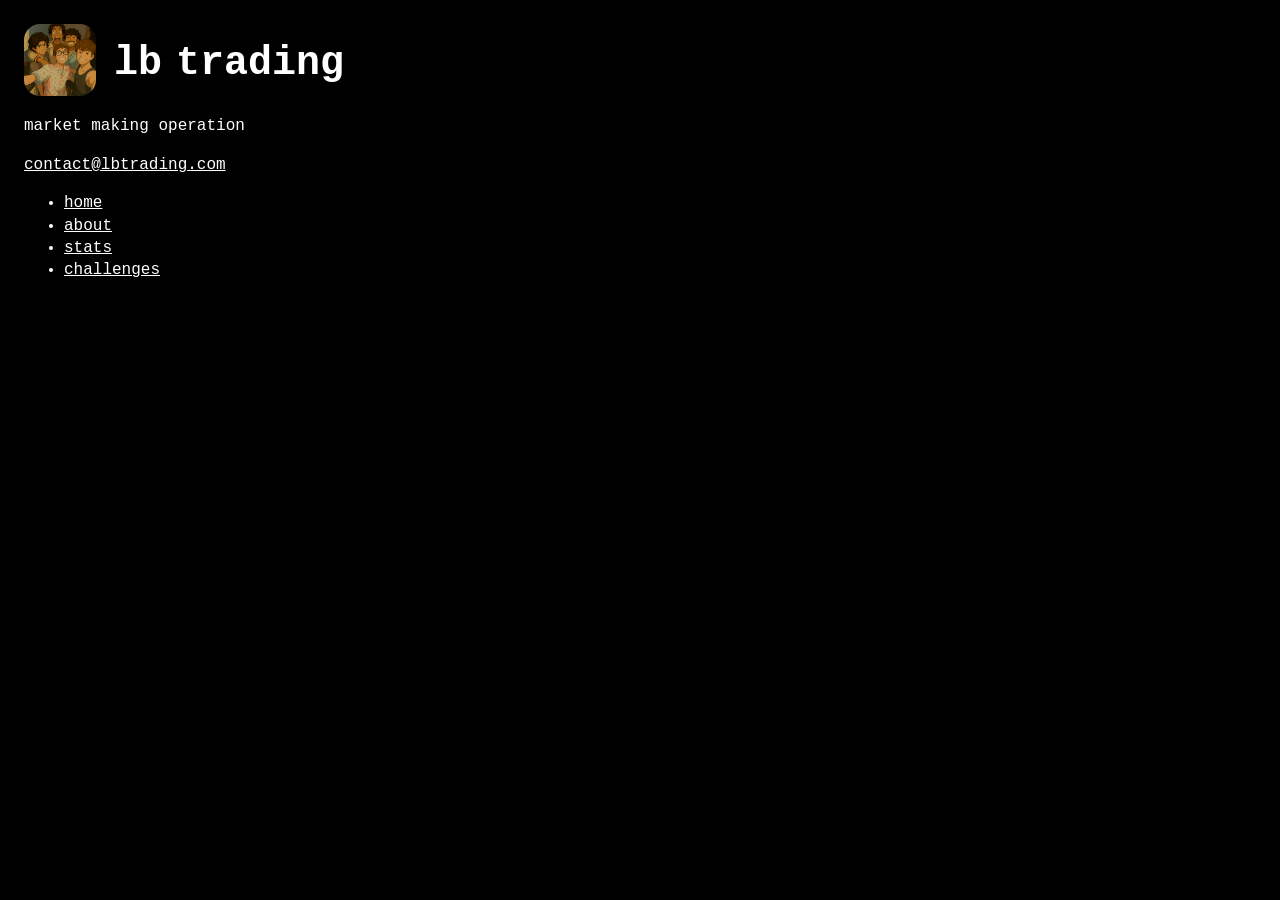
==== index.html @ 39490587 "automatic update" ====
<!doctype html>
<html lang="en">
<head>
  <meta charset="utf-8" />
  <title>lb trading</title>
  <meta name="viewport" content="width=device-width, initial-scale=0.75" />
  <link rel="icon" href="/assets/logo.jpg" type="image/jpeg" sizes="any" />
  <link rel="apple-touch-icon" sizes="180x180" href="/assets/logo_180.png" />
  <link rel="stylesheet" href="/styles/main.css" />
</head>
<body>
  <table role="presentation" cellpadding="0" cellspacing="0">
    <tr>
      <td valign="middle">
        <img class="logo" src="/assets/logo.jpg" alt="logo" />
      </td>
      <td width="18"></td>
      <td valign="middle">
        <div class="siteTitle">lb trading</div>
      </td>
    </tr>
  </table>

  <p class="tagline">market making operation</p>
  <p><a href="mailto:contact@lbtrading.com">contact@lbtrading.com</a></p>

  <ul>
    <li><a href="/">home</a></li>
    <li><a href="/about">about</a></li>
    <li><a href="/stats">stats</a></li>
    <li><a href="/challenges">challenges</a></li>
  </ul>

</body>
</html>
---- styles/main.css ----
:root {
  --bg:#000000;
  --text:#ffffff;
  --card:transparent;
  --border:rgba(255,255,255,.25);
  --r:16px;
}

* { box-sizing:border-box; }

html { -webkit-text-size-adjust:100%; }

body {
  margin:24px;
  background:var(--bg);
  color:var(--text);
  font-family:ui-monospace, SFMono-Regular, Menlo, Monaco, Consolas, "Liberation Mono", "Courier New", monospace;
  line-height:1.4;
}

.logo {
  width:72px;
  height:72px;
  object-fit:cover;
  border-radius:var(--r);
  border:0;
  background:#fff;
}

.siteTitle {
  font-size:40px;
  font-weight:800;
  word-spacing:-10px;
}

a, a:link, a:visited, a:hover, a:active {
  color:var(--text);
  text-decoration:underline;
  text-decoration-color:currentColor;
}

.tagline { margin-top:12px; }
.updated { margin-top:26px; font-size:12px; }
.footer { margin-top:8px; font-size:12px; }

.stats {
  margin-top:26px;
  display:grid;
  gap:12px;
  grid-template-columns:repeat(3, minmax(0, 1fr));
  width:100%;
  max-width:100%;
}

.stat {
  background:var(--card);
  border:2px solid var(--border);
  border-radius:var(--r);
  padding:16px 18px;
  min-width:0;
}

.label {
  font-size:12px;
  text-transform:uppercase;
  letter-spacing:.08em;
  white-space:nowrap;
  overflow:hidden;
  text-overflow:ellipsis;
}

.value {
  margin-top:6px;
  font-size:24px;
  font-weight:700;
  line-height:1.2;
  white-space:nowrap;
  overflow:hidden;
  text-overflow:ellipsis;
  min-width:0;
}

.history {
  margin-top:26px;
  width:100%;
  max-width:100%;
}

.historyBox {
  width:100%;
  border:2px solid var(--border);
  border-radius:var(--r);
  overflow:hidden;
}

.hhdr,
.hrow {
  display:grid;
  grid-template-columns:repeat(8, minmax(0, 1fr));
}

.hhdr {
  font-size:12px;
  text-transform:uppercase;
  letter-spacing:.08em;
}

.hrow {
  font-size:12px;
}

.hrow:last-child { border-bottom:0; }

.cell {
  padding:8px 10px;
  white-space:nowrap;
  overflow:hidden;
  text-overflow:ellipsis;
  text-align:left;
  min-width:0;
}
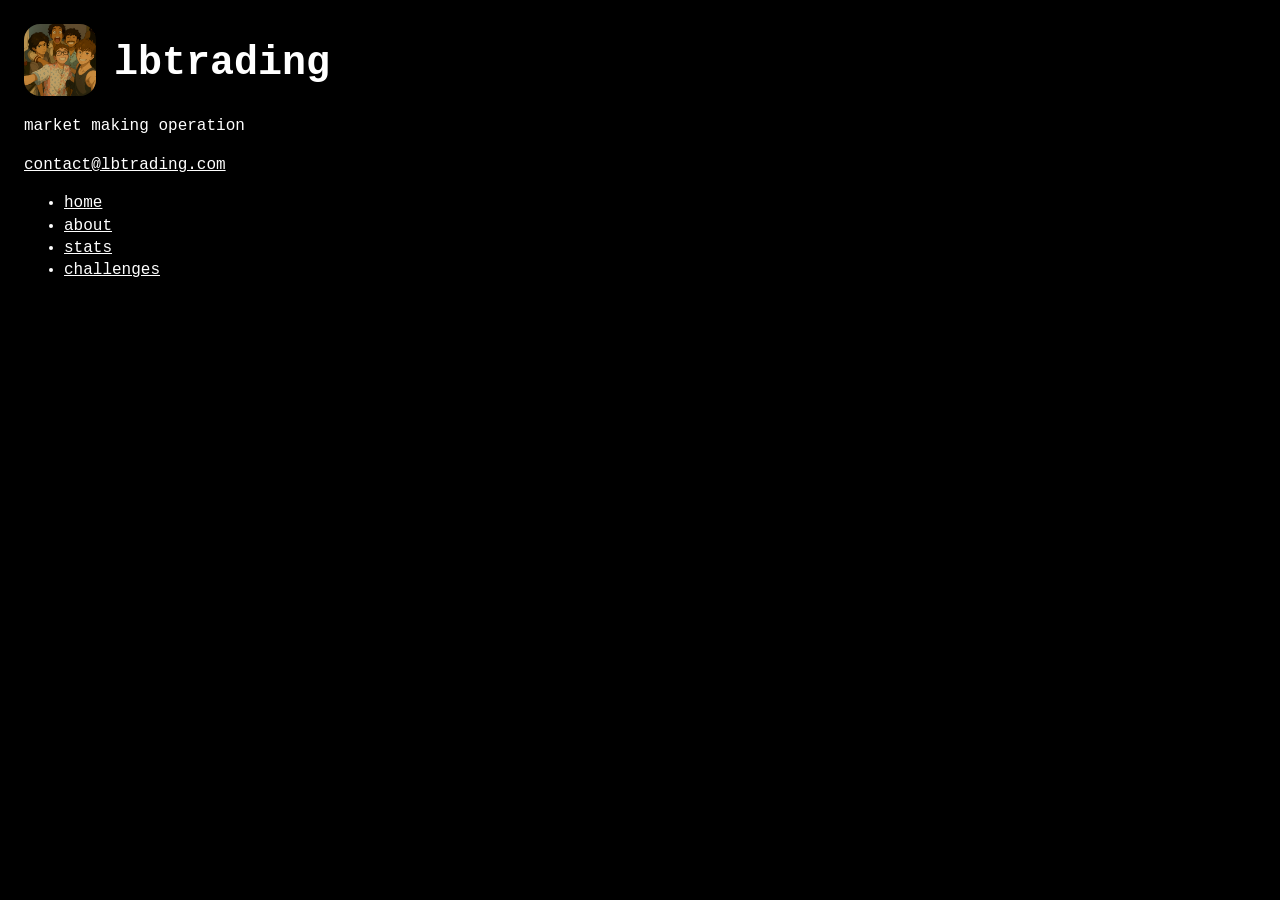
==== commit 7430f13d: "automatic update" ====
--- a/index.html
+++ b/index.html
@@ -2,7 +2,7 @@
 <html lang="en">
 <head>
   <meta charset="utf-8" />
-  <title>lb trading</title>
+  <title>lbtrading</title>
   <meta name="viewport" content="width=device-width, initial-scale=0.75" />
   <link rel="icon" href="/assets/logo.jpg" type="image/jpeg" sizes="any" />
   <link rel="apple-touch-icon" sizes="180x180" href="/assets/logo_180.png" />
@@ -16,7 +16,7 @@
       </td>
       <td width="18"></td>
       <td valign="middle">
-        <div class="siteTitle">lb trading</div>
+        <div class="siteTitle">lbtrading</div>
       </td>
     </tr>
   </table>
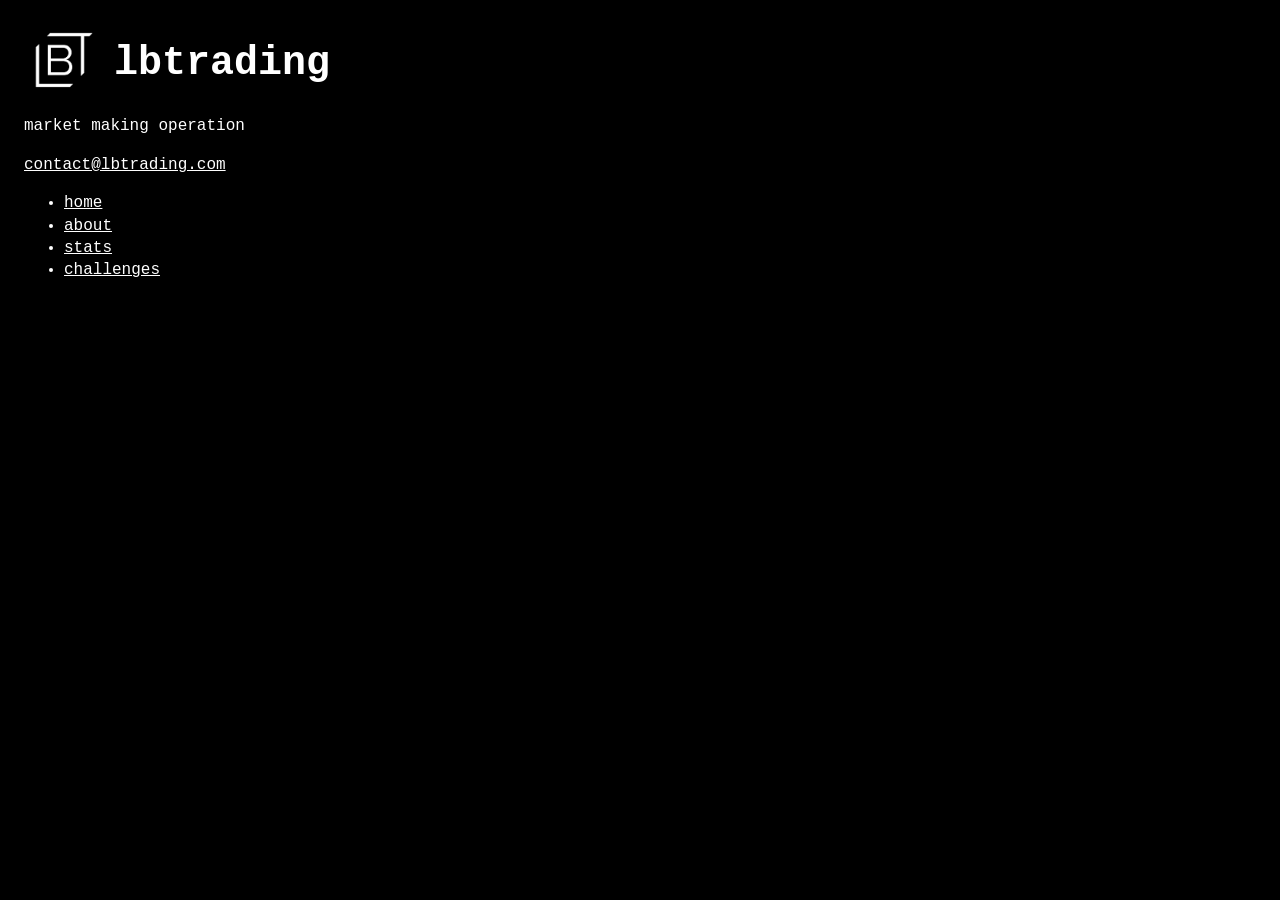
==== commit 71de8fd7: "jpg -> png changes + css background white -> black" ====
--- a/index.html
+++ b/index.html
@@ -4,15 +4,15 @@
   <meta charset="utf-8" />
   <title>lbtrading</title>
   <meta name="viewport" content="width=device-width, initial-scale=0.75" />
-  <link rel="icon" href="/assets/logo.jpg" type="image/jpeg" sizes="any" />
+  <link rel="icon" href="/assets/logo.png" type="image/png" sizes="any" />
   <link rel="apple-touch-icon" sizes="180x180" href="/assets/logo_180.png" />
-  <link rel="stylesheet" href="/styles/main.css" />
+  <link rel="stylesheet" href="/styles/main.css?v=2" />
 </head>
 <body>
   <table role="presentation" cellpadding="0" cellspacing="0">
     <tr>
       <td valign="middle">
-        <img class="logo" src="/assets/logo.jpg" alt="logo" />
+        <img class="logo" src="/assets/logo.png" alt="logo" />
       </td>
       <td width="18"></td>
       <td valign="middle">
--- a/styles/main.css
+++ b/styles/main.css
@@ -24,7 +24,7 @@
   object-fit:cover;
   border-radius:var(--r);
   border:0;
-  background:#fff;
+  background:#000;
 }
 
 .siteTitle {
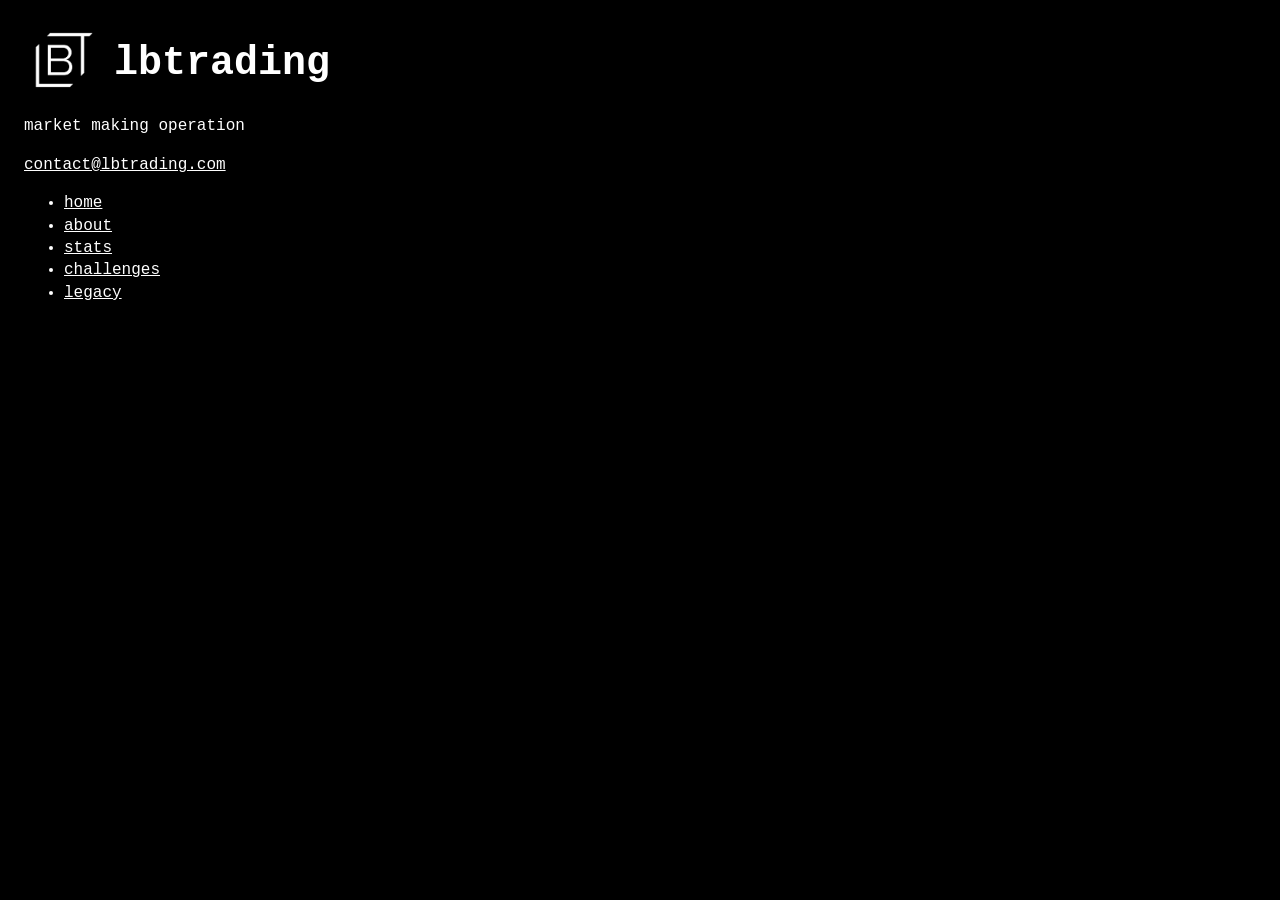
==== commit 93bb9eb1: "supporting legacy/current logo switch" ====
--- a/index.html
+++ b/index.html
@@ -7,6 +7,7 @@
   <link rel="icon" href="/assets/logo.png" type="image/png" sizes="any" />
   <link rel="apple-touch-icon" sizes="180x180" href="/assets/logo_180.png" />
   <link rel="stylesheet" href="/styles/main.css?v=2" />
+  <script src="/logo.js" defer></script>
 </head>
 <body>
   <table role="presentation" cellpadding="0" cellspacing="0">
@@ -29,6 +30,7 @@
     <li><a href="/about">about</a></li>
     <li><a href="/stats">stats</a></li>
     <li><a href="/challenges">challenges</a></li>
+    <li><a href="#" id="logoMode">legacy</a></li>
   </ul>
 
 </body>
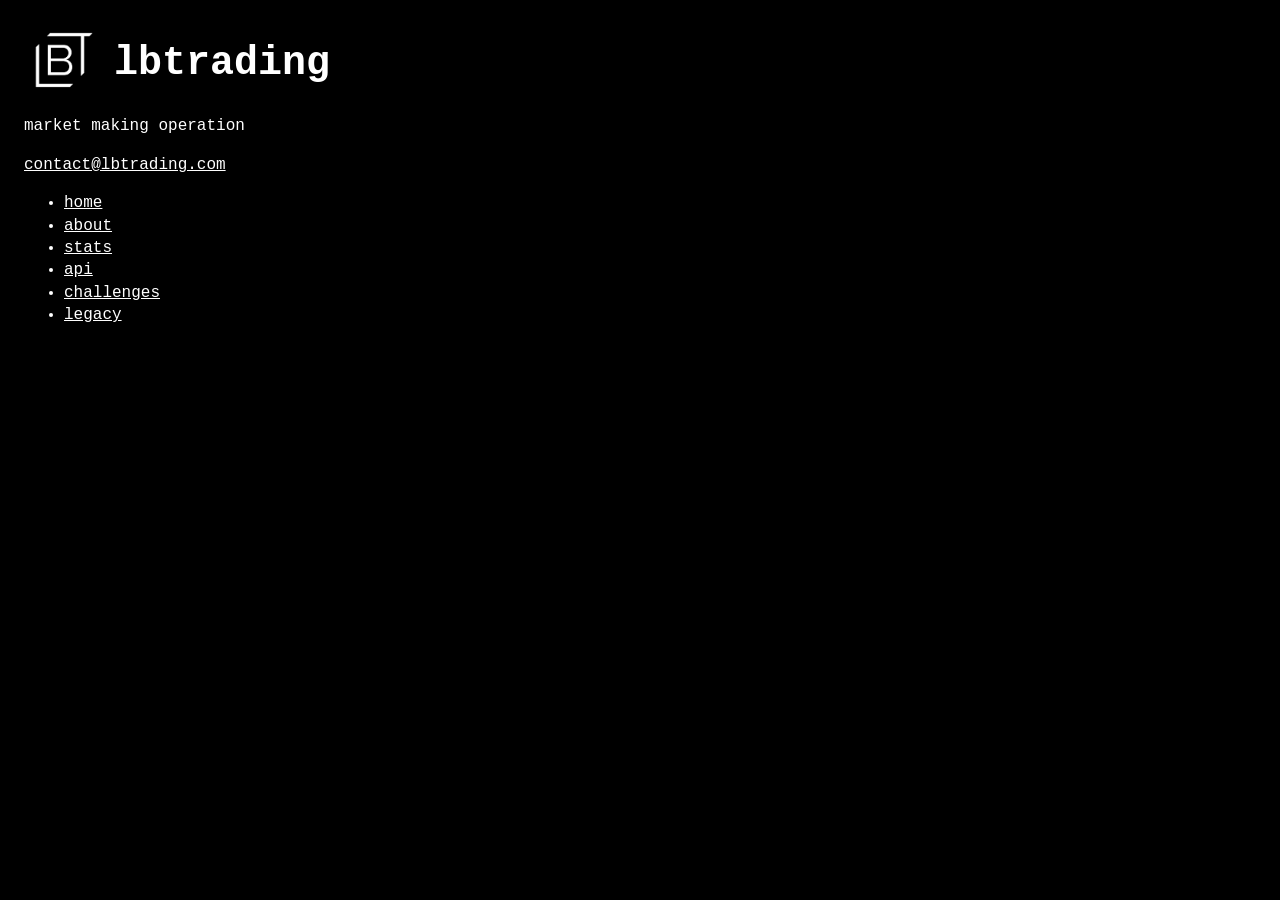
==== commit c19a87c9: "automatic update" ====
--- a/index.html
+++ b/index.html
@@ -7,7 +7,7 @@
   <link rel="icon" href="/assets/logo.png" type="image/png" sizes="any" />
   <link rel="apple-touch-icon" sizes="180x180" href="/assets/logo_180.png" />
   <link rel="stylesheet" href="/styles/main.css?v=2" />
-  <script src="/logo.js" defer></script>
+  <script src="/logo.js?v=2" defer></script>
 </head>
 <body>
   <table role="presentation" cellpadding="0" cellspacing="0">
@@ -29,6 +29,7 @@
     <li><a href="/">home</a></li>
     <li><a href="/about">about</a></li>
     <li><a href="/stats">stats</a></li>
+    <li><a href="https://api.lbtrading.com">api</a></li>
     <li><a href="/challenges">challenges</a></li>
     <li><a href="#" id="logoMode">legacy</a></li>
   </ul>
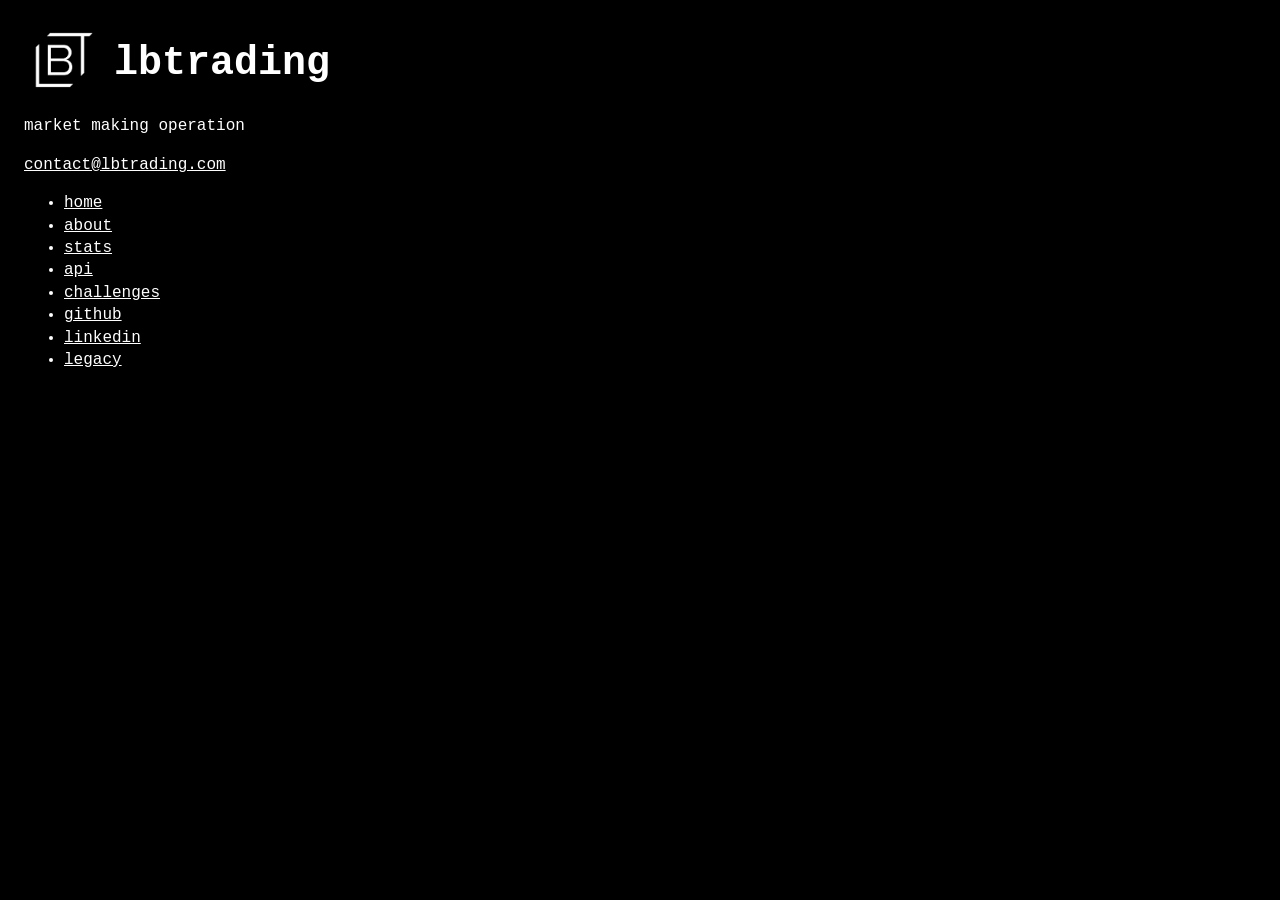
==== commit fc81ea1c: "automatic update" ====
--- a/index.html
+++ b/index.html
@@ -31,6 +31,8 @@
     <li><a href="/stats">stats</a></li>
     <li><a href="https://api.lbtrading.com">api</a></li>
     <li><a href="/challenges">challenges</a></li>
+    <li><a href="https://github.com/lbtrading" target="_blank" rel="noopener">github</a></li>
+    <li><a href="https://linkedin.com/company/lbtrading" target="_blank" rel="noopener">linkedin</a></li>
     <li><a href="#" id="logoMode">legacy</a></li>
   </ul>
 
